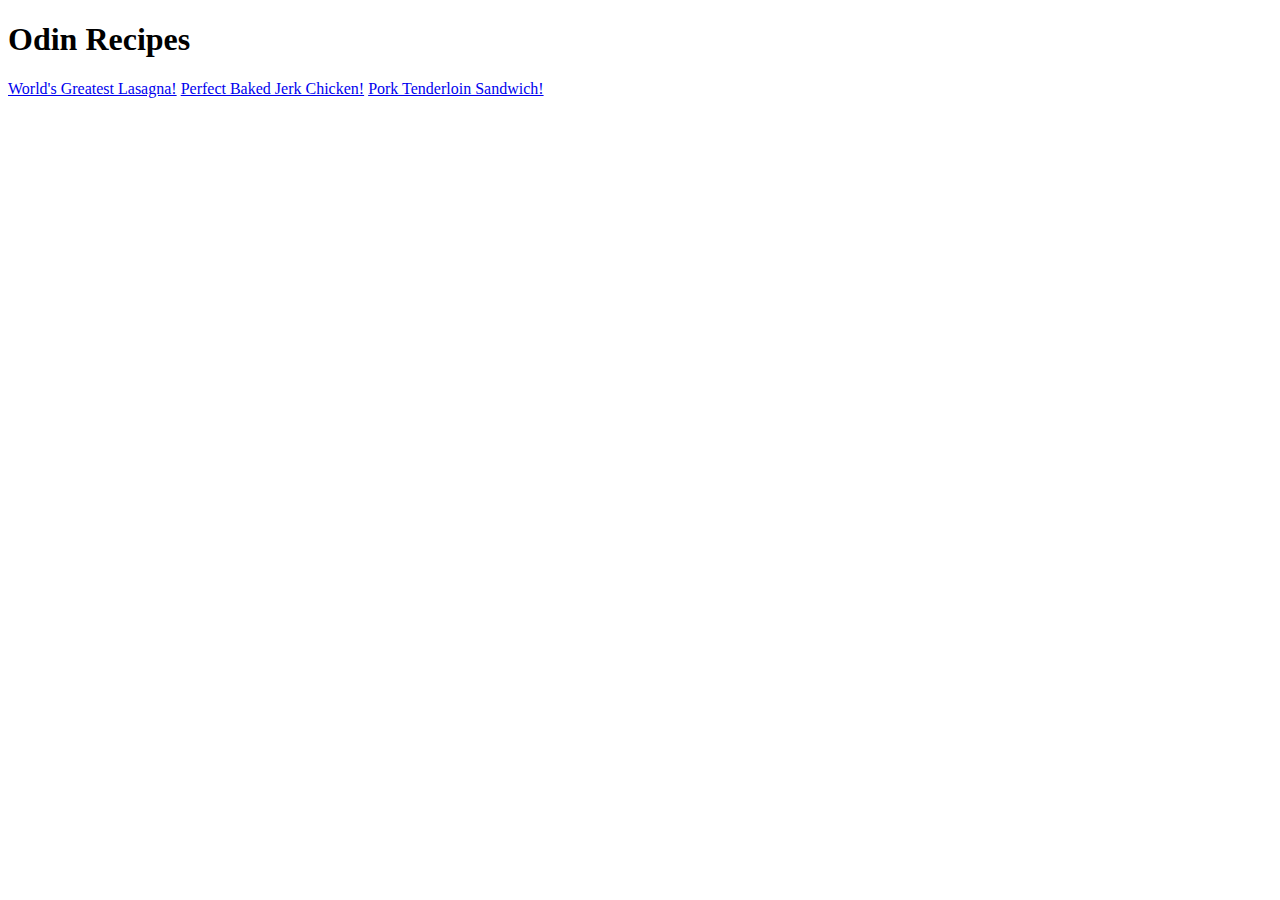
==== index.html @ fc1725f7 "Add 2 more recipes with indentical page structures" ====
<!DOCTYPE html>
<html lang="en">

<head>
    <meta charset="UTF-8">
    <meta http-equiv="X-UA-Compatible" content="IE=edge">
    <meta name="viewport" content="width=device-width, initial-scale=1.0">
    <title>Odin Recipes</title>
</head>

<body>
    <h1>Odin Recipes</h1>
    <a href="./recipes/lasagna.html">World's Greatest Lasagna!</a>
    <a href="./recipes/jerkchicken.html">Perfect Baked Jerk Chicken!</a>
    <a href="./recipes/porksandwich.html">Pork Tenderloin Sandwich!</a>
</body>

</html>
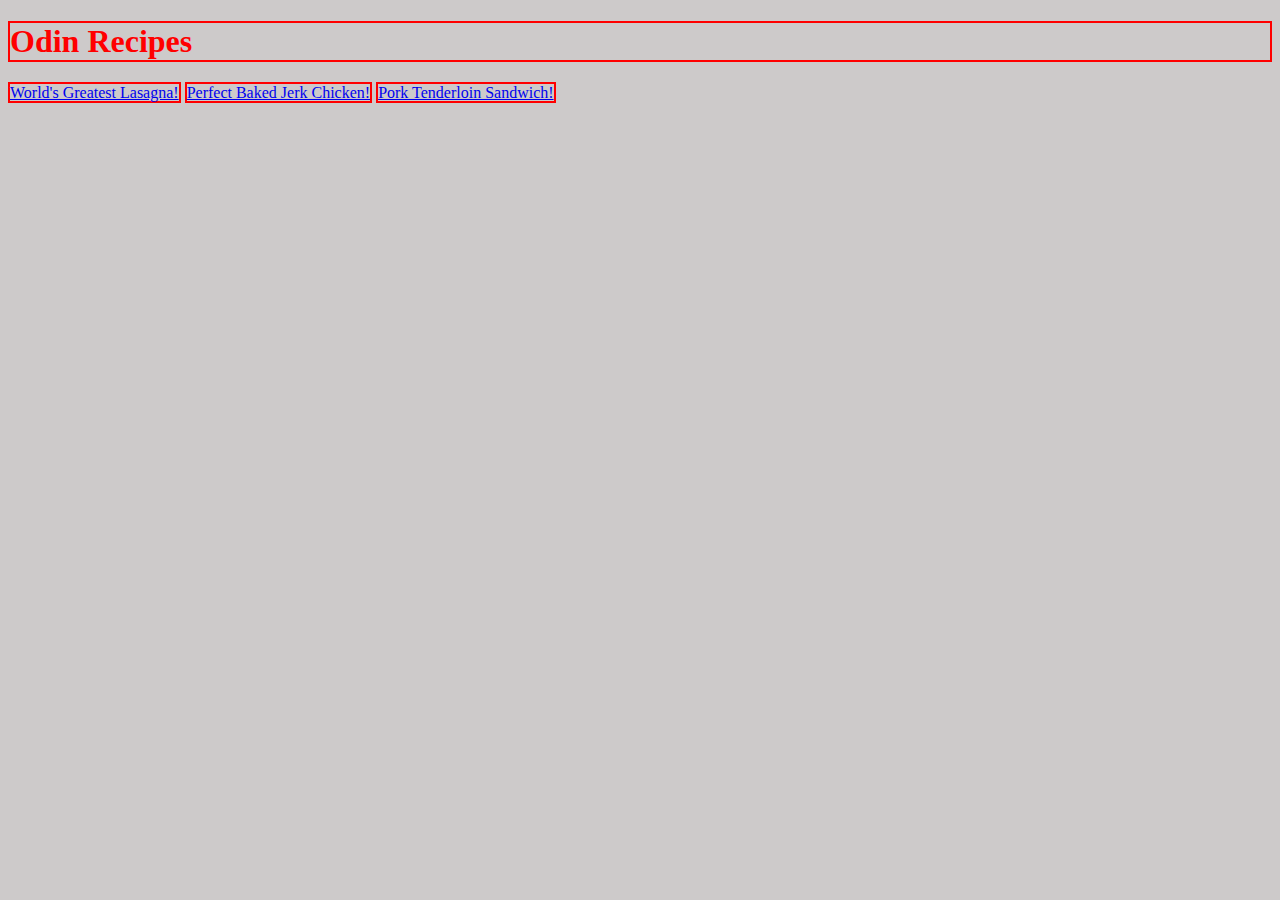
==== commit 0e53391d: "Add style sheet to the main page Add to-do list for features I want to add (commit one by one)" ====
--- a/index.html
+++ b/index.html
@@ -6,6 +6,7 @@
     <meta http-equiv="X-UA-Compatible" content="IE=edge">
     <meta name="viewport" content="width=device-width, initial-scale=1.0">
     <title>Odin Recipes</title>
+    <link rel="stylesheet" href="style.css">
 </head>
 
 <body>
@@ -15,4 +16,19 @@
     <a href="./recipes/porksandwich.html">Pork Tenderloin Sandwich!</a>
 </body>
 
+<!--    Need to add:
+
+Odin Project Logo
+Images of each recipe
+Create solid sections for each recipe (with their own respective boxes)
+Align them side by side
+Include padding and margin
+Change Font
+Include more details to the title (top sections) 
+Add classes and ids
+Add mini description of the website
+Add mini description of the recipes
+Remove solid red border needed to identify sections
+-->
+
 </html>--- a/style.css
+++ b/style.css
@@ -0,0 +1,13 @@
+body {
+    color: red;
+    background-color: rgb(205, 202, 202);
+
+}
+
+h1 {
+    border: 2px solid red;
+}
+
+a {
+    border: 2px solid red;
+}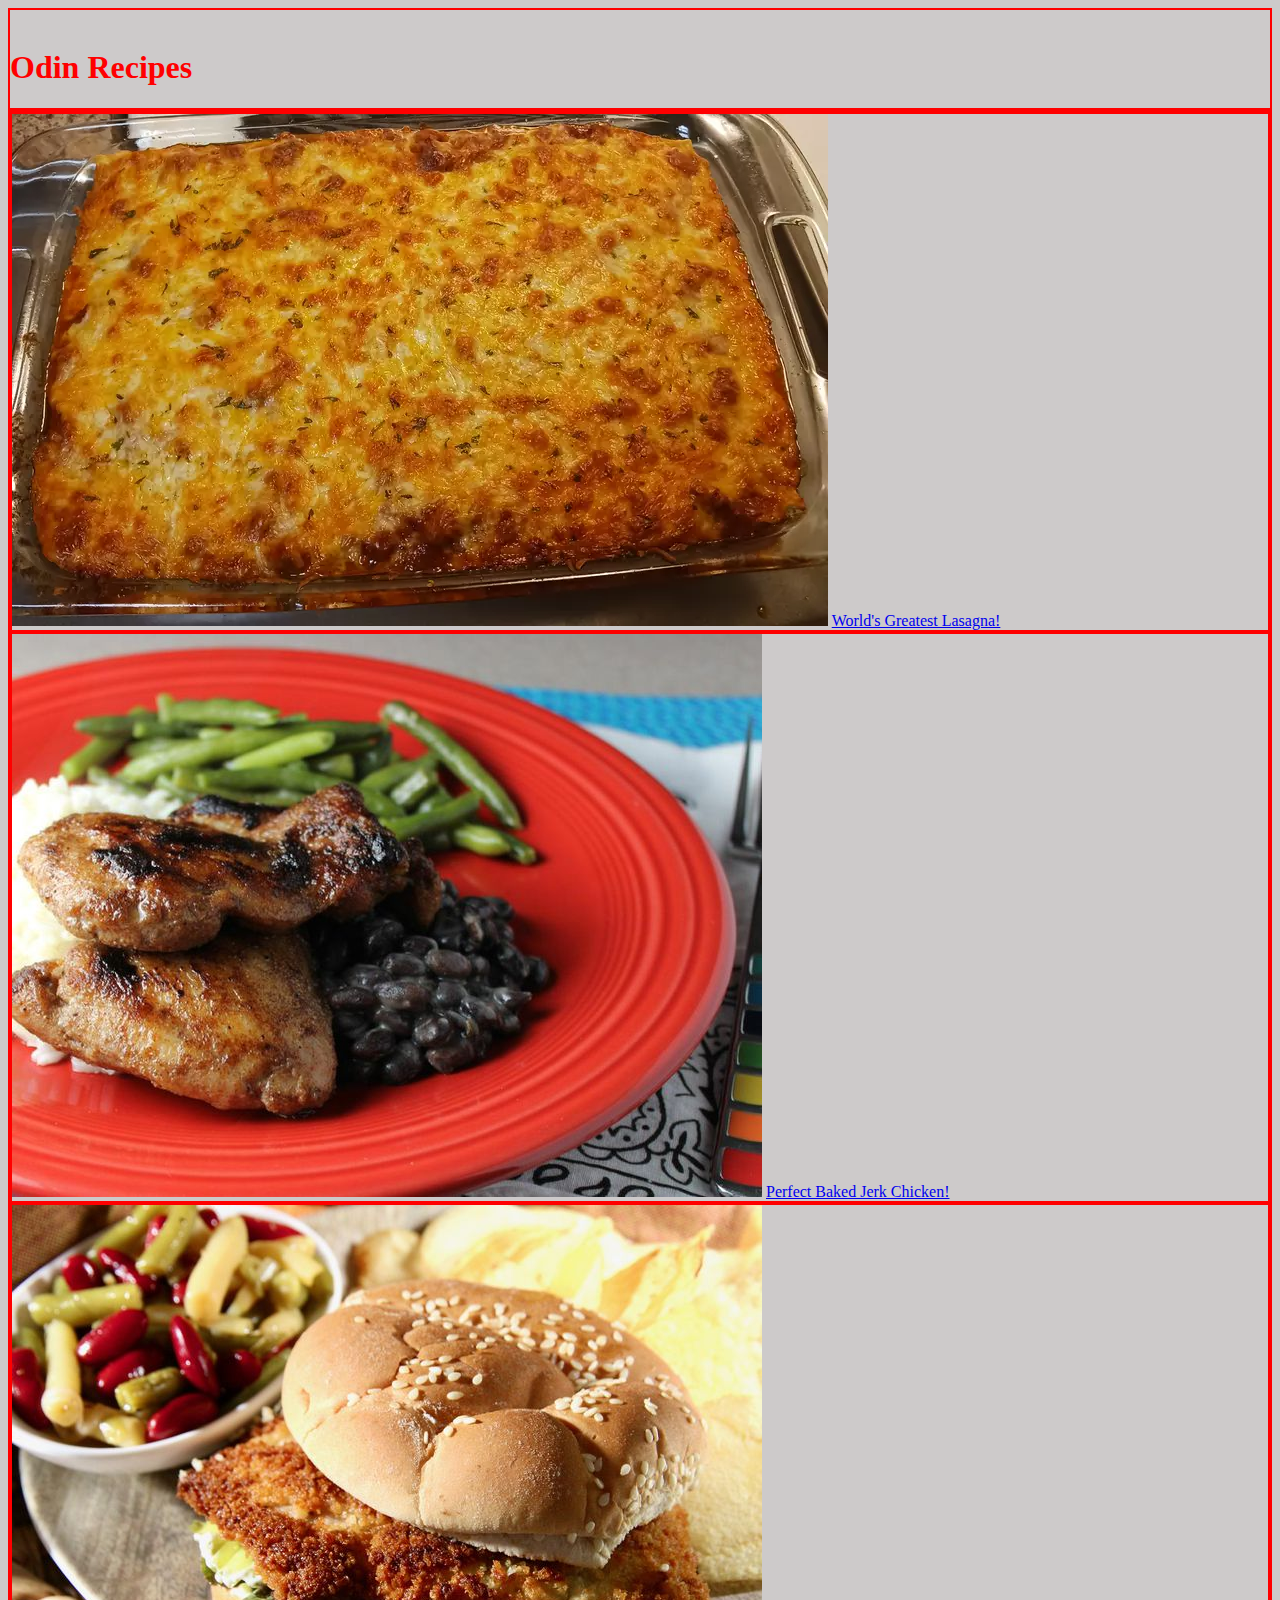
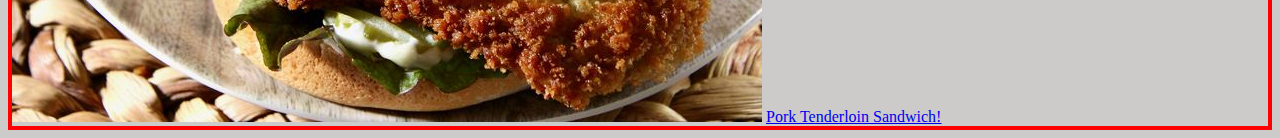
==== commit ef4c0182: "Create individual sections for each recipe Add images of each recipe to the home page Add the odin p" ====
--- a/index.html
+++ b/index.html
@@ -10,15 +10,29 @@
 </head>
 
 <body>
-    <h1>Odin Recipes</h1>
-    <a href="./recipes/lasagna.html">World's Greatest Lasagna!</a>
-    <a href="./recipes/jerkchicken.html">Perfect Baked Jerk Chicken!</a>
-    <a href="./recipes/porksandwich.html">Pork Tenderloin Sandwich!</a>
+    <div id="title">
+        <img src="https://www.theodinproject.com/mstile-310x310.png" alt="">
+        <h1>Odin Recipes</h1>
+    </div>
+    <div id="recipes">
+        <div id="lasagna">
+            <img src="./recipes/lasagna/images/lasagna.webp" alt="Delicious photo of the world's greatest lasagna!">
+            <a href="./recipes/lasagna/lasagna.html">World's Greatest Lasagna!</a>
+        </div>
+        <div id="jerkchicken">
+            <img src="./recipes/jerkchicken/images/jerkchicken.jpeg"
+                alt="Juicy photo of the perfect baked jerk chicken!">
+            <a href="./recipes/jerkchicken/jerkchicken.html">Perfect Baked Jerk Chicken!</a>
+        </div>
+        <div id="porksandwich">
+            <img src="./recipes/porksandwich/images/porksandwich.jpeg"
+                alt="Irresistable photo of our famous pork tenderloin sandwich!">
+            <a href="./recipes/porksandwich/porksandwich.html">Pork Tenderloin Sandwich!</a>
+        </div>
+    </div>
 </body>
 
 <!--    Need to add:
-
-Odin Project Logo
 Images of each recipe
 Create solid sections for each recipe (with their own respective boxes)
 Align them side by side
--- a/style.css
+++ b/style.css
@@ -4,10 +4,6 @@
 
 }
 
-h1 {
-    border: 2px solid red;
-}
-
-a {
+div {
     border: 2px solid red;
 }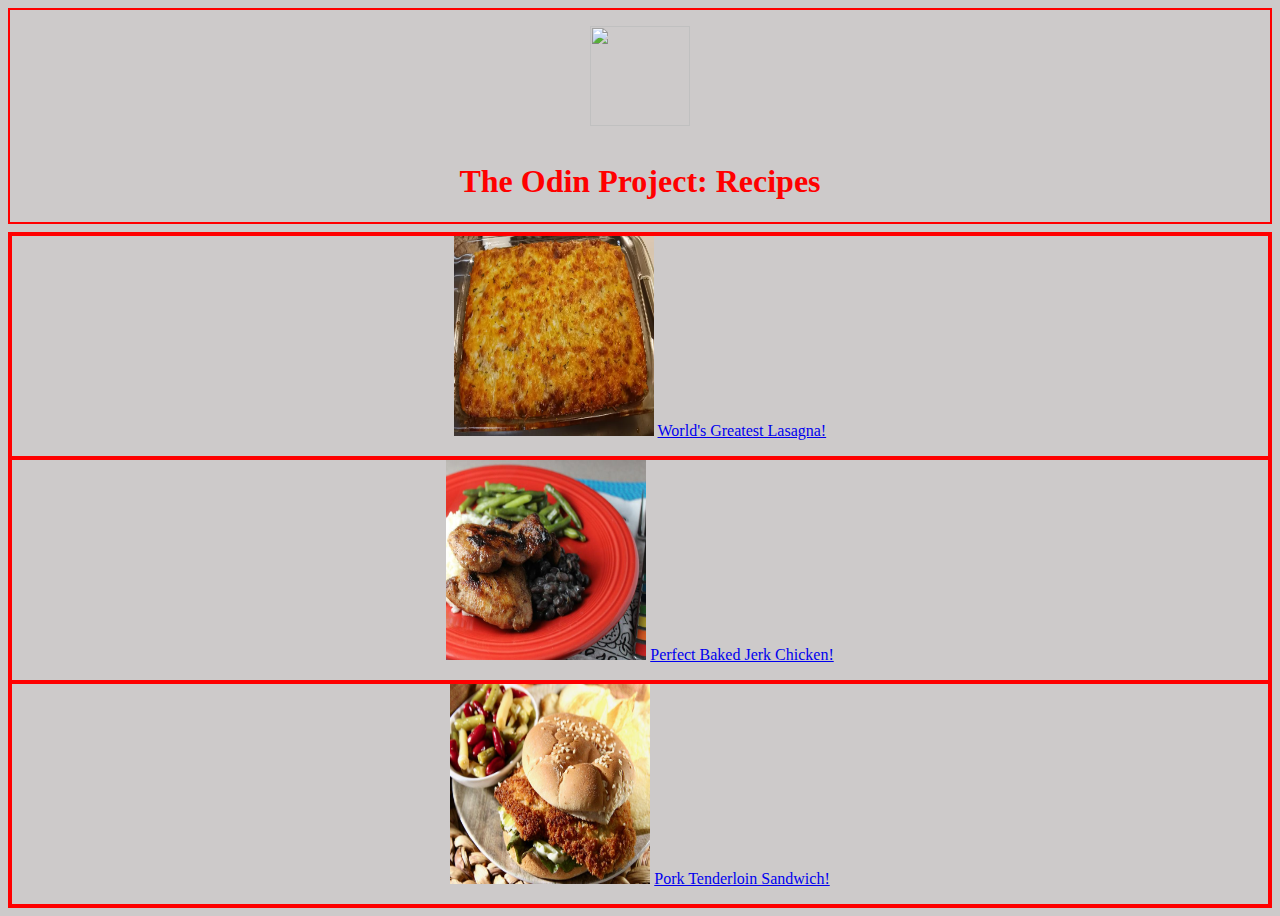
==== commit 7cec3fc2: "Add styling to homepage Position odin project logo to center Align text to center Adjust photo size" ====
--- a/index.html
+++ b/index.html
@@ -11,35 +11,37 @@
 
 <body>
     <div id="title">
-        <img src="https://www.theodinproject.com/mstile-310x310.png" alt="">
-        <h1>Odin Recipes</h1>
+        <img id="title" src="https://www.theodinproject.com/mstile-310x310.png" alt="">
+        <h1>The Odin Project: Recipes</h1>
+        <p></p>
     </div>
     <div id="recipes">
         <div id="lasagna">
             <img src="./recipes/lasagna/images/lasagna.webp" alt="Delicious photo of the world's greatest lasagna!">
             <a href="./recipes/lasagna/lasagna.html">World's Greatest Lasagna!</a>
+            <p></p>
         </div>
         <div id="jerkchicken">
             <img src="./recipes/jerkchicken/images/jerkchicken.jpeg"
                 alt="Juicy photo of the perfect baked jerk chicken!">
             <a href="./recipes/jerkchicken/jerkchicken.html">Perfect Baked Jerk Chicken!</a>
+            <p></p>
         </div>
         <div id="porksandwich">
             <img src="./recipes/porksandwich/images/porksandwich.jpeg"
                 alt="Irresistable photo of our famous pork tenderloin sandwich!">
             <a href="./recipes/porksandwich/porksandwich.html">Pork Tenderloin Sandwich!</a>
+            <p></p>
         </div>
     </div>
 </body>
 
 <!--    Need to add:
-Images of each recipe
-Create solid sections for each recipe (with their own respective boxes)
-Align them side by side
+Align recipes side by side and adjust photo sizes
 Include padding and margin
 Change Font
-Include more details to the title (top sections) 
-Add classes and ids
+Include more details to the title page 
+Adjust logo size
 Add mini description of the website
 Add mini description of the recipes
 Remove solid red border needed to identify sections
--- a/style.css
+++ b/style.css
@@ -1,9 +1,37 @@
 body {
     color: red;
     background-color: rgb(205, 202, 202);
-
+    display: block;
 }
 
 div {
     border: 2px solid red;
-}+    text-align: center;
+}
+
+#title {
+    text-align: center;
+    margin: 8px auto;
+}
+
+img#title {
+    width: 100px;
+    height: 100px;
+    margin: 16px auto;
+}
+
+img {
+    width: 200px;
+    height: 200px;
+    margin: auto;
+}
+
+/* Need to fix:
+positioning of photo
+positioning of text relative to photo
+font
+color (white sections with grey background)
+split recipe into 3 equal sections
+incorporate spans
+improve the introduction section
+*/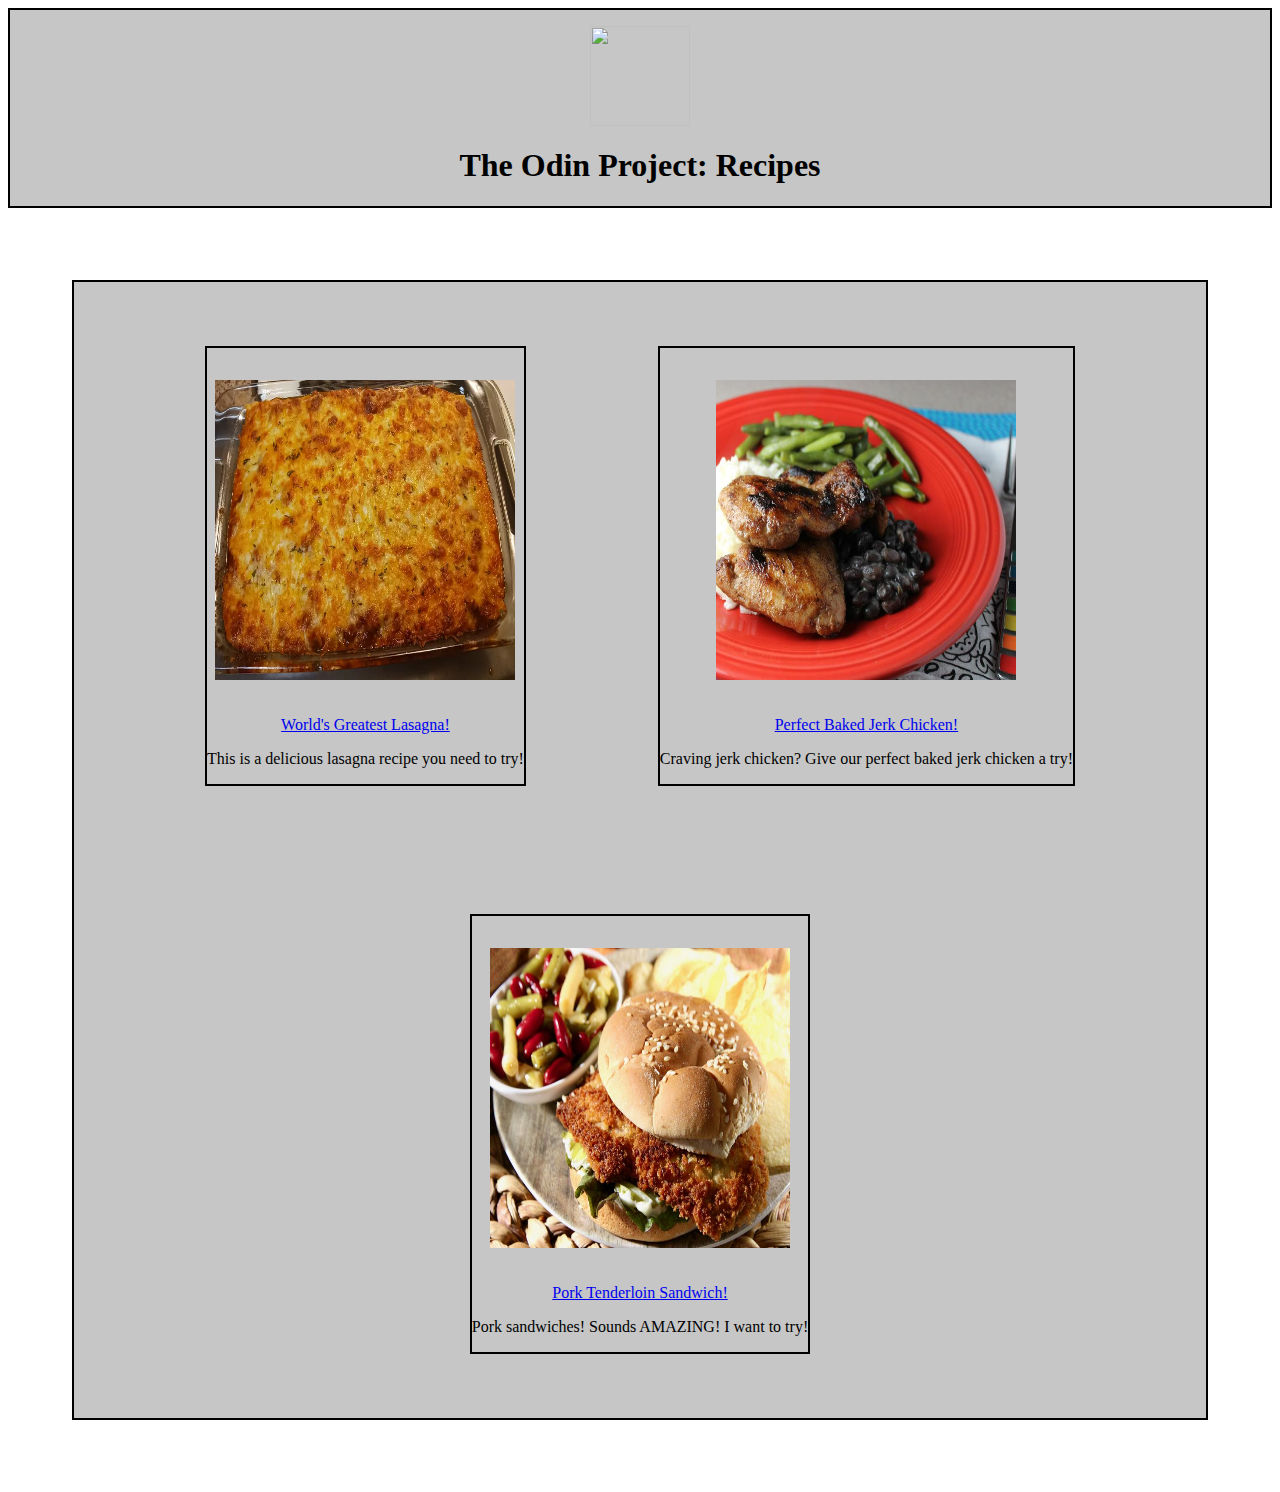
==== commit 2ae666e9: "Improve styling on odin-recipes home page Position Photos relative to images much better Increase si" ====
--- a/index.html
+++ b/index.html
@@ -19,32 +19,27 @@
         <div id="lasagna">
             <img src="./recipes/lasagna/images/lasagna.webp" alt="Delicious photo of the world's greatest lasagna!">
             <a href="./recipes/lasagna/lasagna.html">World's Greatest Lasagna!</a>
-            <p></p>
+            <p>This is a delicious lasagna recipe you need to try!</p>
         </div>
         <div id="jerkchicken">
             <img src="./recipes/jerkchicken/images/jerkchicken.jpeg"
                 alt="Juicy photo of the perfect baked jerk chicken!">
             <a href="./recipes/jerkchicken/jerkchicken.html">Perfect Baked Jerk Chicken!</a>
-            <p></p>
+            <p>Craving jerk chicken? Give our perfect baked jerk chicken a try!</p>
         </div>
         <div id="porksandwich">
             <img src="./recipes/porksandwich/images/porksandwich.jpeg"
                 alt="Irresistable photo of our famous pork tenderloin sandwich!">
             <a href="./recipes/porksandwich/porksandwich.html">Pork Tenderloin Sandwich!</a>
-            <p></p>
+            <p>Pork sandwiches! Sounds AMAZING! I want to try!</p>
         </div>
     </div>
 </body>
 
 <!--    Need to add:
-Align recipes side by side and adjust photo sizes
-Include padding and margin
-Change Font
-Include more details to the title page 
-Adjust logo size
+Include more details to the title page (paragraph) 
 Add mini description of the website
 Add mini description of the recipes
-Remove solid red border needed to identify sections
 -->
 
 </html>--- a/style.css
+++ b/style.css
@@ -1,17 +1,24 @@
 body {
     color: red;
-    background-color: rgb(205, 202, 202);
+    background-color: white;
     display: block;
 }
 
 div {
-    border: 2px solid red;
+    vertical-align: top;
     text-align: center;
+    color: black;
+    border: 2px solid black;
+    display: inline-block;
+    background-color: rgb(198, 198, 198);
+    /* Play around with margin here*/
+    margin: 4em;
 }
 
 #title {
     text-align: center;
     margin: 8px auto;
+    display: block;
 }
 
 img#title {
@@ -21,17 +28,19 @@
 }
 
 img {
-    width: 200px;
-    height: 200px;
-    margin: auto;
+    width: 300px;
+    height: 300px;
+    margin: 32px auto;
 }
 
+a {
+    display: block;
+}
+
+
 /* Need to fix:
-positioning of photo
-positioning of text relative to photo
 font
-color (white sections with grey background)
-split recipe into 3 equal sections
 incorporate spans
 improve the introduction section
+remove black solid border
 */